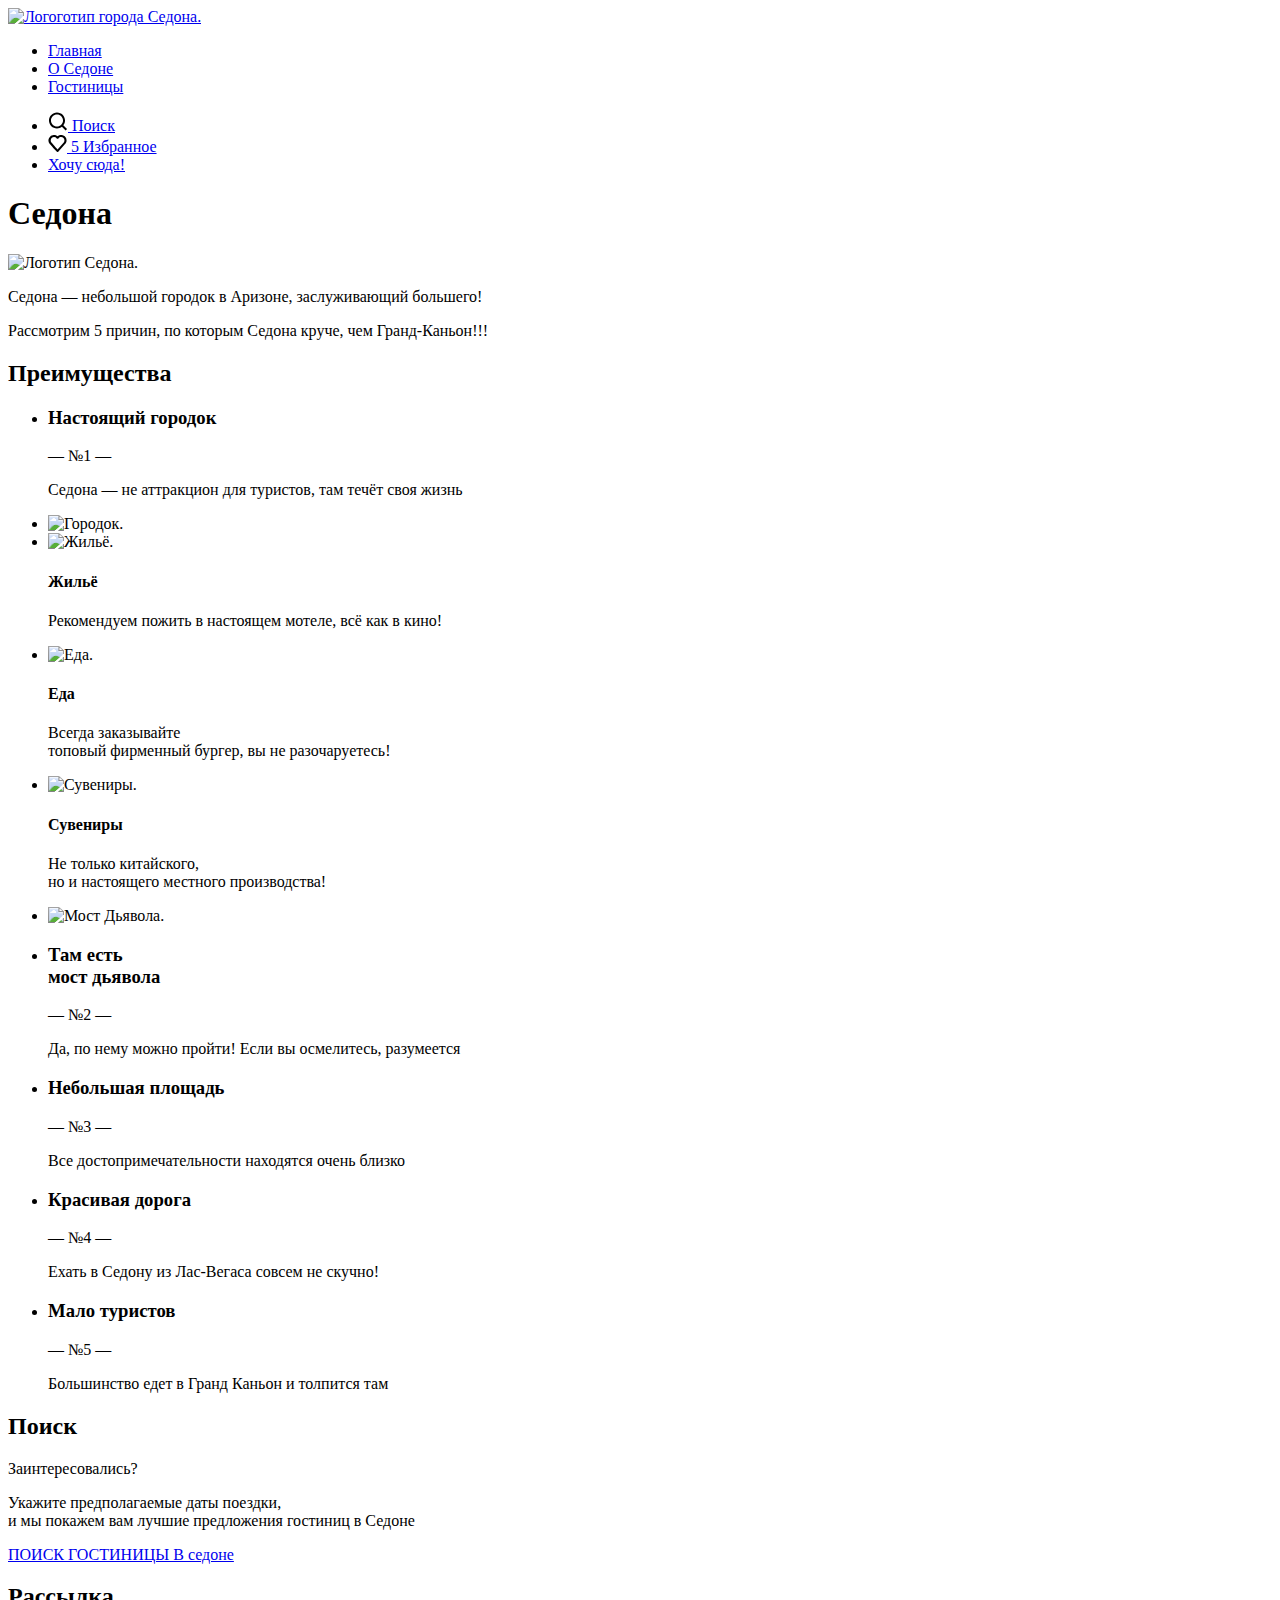
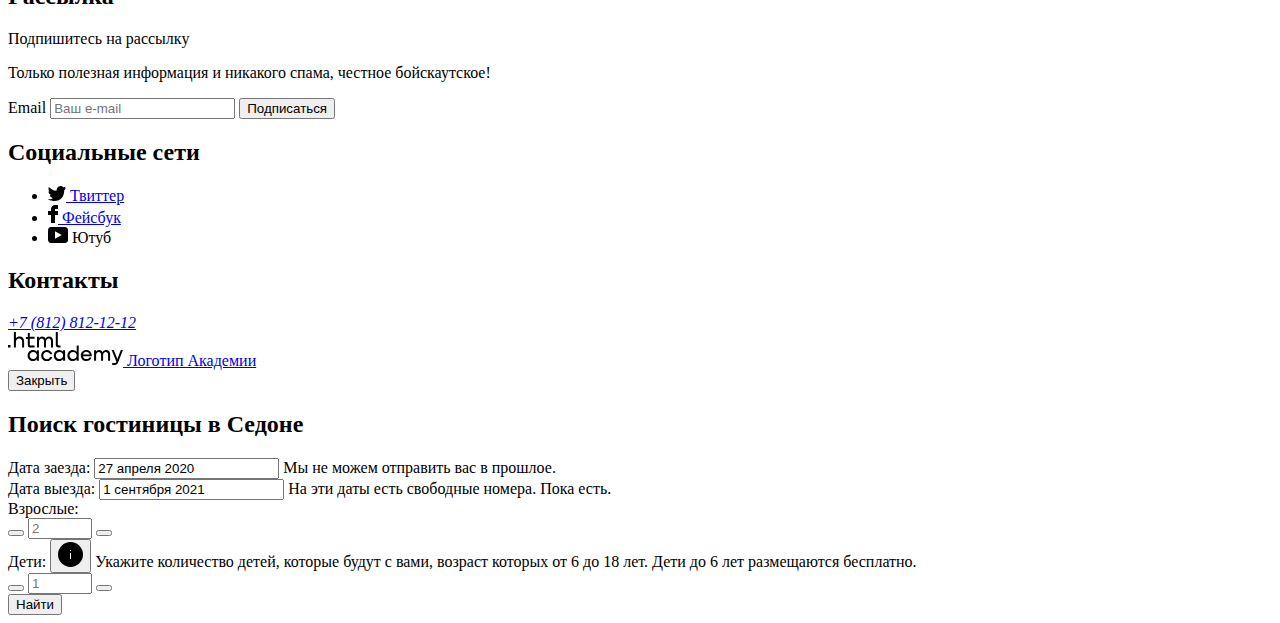
==== index.html @ cc694a75 "Update index.html" ====
<!DOCTYPE html>
<html lang="ru">
  <head>
    <meta charset="utf-8">
    <link rel="stylesheet" href="styles/style.css">
    <link rel="icon" type="image/png" sizes="32x32" href="images/favicon-32x32.png">
    <title>Седона</title>
  </head>
  <body>
    <!--  HEADER  -->
    <header class="page-header">
      <div class="header-top">
        <a class="header-top-link" href="index.html">
          <img class="header-top-link-logo" src="images/logo.svg" width="139" height="70" role="img" alt="Логоготип города Седона.">
        </a>
        <nav class="navigation">
          <ul class="navigation-list">
            <li class="navigation-item">
              <a class="navigation-link navigation-link-current" href="index.html">Главная</a>
            </li>
            <li class="navigation-item">
              <a class="navigation-link" href="#">О Седоне</a>
            </li>
            <li class="navigation-item">
              <a class="navigation-link" href="catalog.html"> Гостиницы</a>
            </li>
          </ul>
          <ul class="navigation-list navigation-user">
            <li class="navigation-item">
              <a class="navigation-link" href="#">
                <svg class="navigation-icon" aria-hidden="true" focusable="false" width="20" height="19" viewBox="0 0 20 19" role="img" aria-label="Поиск" xmlns="http://www.w3.org/2000/svg">
                  <path fill-rule="evenodd" clip-rule="evenodd" d="M19.0257 17.05L15.3152 13.35C16.318 12.05 17.02 10.35 17.02 8.44995C17.02 4.04995 13.4098 0.449951 8.99732 0.449951C4.58483 0.449951 0.974609 4.14995 0.974609 8.54995C0.974609 12.95 4.58483 16.55 8.99732 16.55C10.8024 16.55 12.5072 15.95 13.9112 14.85L17.6217 18.55L19.0257 17.05ZM8.99732 14.55C5.68795 14.55 2.98029 11.85 2.98029 8.54995C2.98029 5.24995 5.68795 2.54995 8.99732 2.54995C12.3067 2.54995 15.0143 5.24995 15.0143 8.54995C15.0143 11.85 12.3067 14.55 8.99732 14.55Z" />
                  </svg>
                <span class="visually-hidden">Поиск</span>
              </a>
            </li>
            <li class="navigation-item">
              <a class="navigation-link " href="#">
                <svg class=" navigation-icon" aria-hidden="true" focusable="false" width="19" height="17" viewBox="0 0 19 17" role="img" aria-label="Избранное" xmlns="http://www.w3.org/2000/svg">
                  <path  fill-rule="evenodd" clip-rule="evenodd" d="M9.44 17c-.3 0-.6-.1-.8-.4-5.41-6.1-6.72-7.5-7.02-7.9A5.4 5.4 0 0 1 6.03 0c1.3 0 2.51.5 3.51 1.3a5.47 5.47 0 0 1 9.03 4.1c0 1.3-.5 2.5-1.3 3.4l-7.02 7.9c-.2.2-.4.3-.8.3ZM3.43 7.5c.3.4 3.5 4 6.11 6.9l6.22-7c.5-.5.7-1.2.7-2 0-1.8-1.5-3.3-3.3-3.3-1 0-2.01.5-2.71 1.3-.3.3-.6.4-.9.4-.3 0-.6-.2-.8-.4a3.7 3.7 0 0 0-2.72-1.3c-1.8 0-3.3 1.5-3.3 3.3-.1.9.3 1.6.7 2.1-.1 0-.1 0 0 0Z" />
                </svg>
                  <span class="navigation-icon-number">5</span>
                  <span class="visually-hidden">Избранное</span>
              </a>
            </li>
            <li class="navigation-item-button">
              <a class="button navigation-link-button" href="#">Хочу сюда!</a>
            </li>
          </ul>
        </nav>
      </div>
      <div class="header-bottom"> 
        <div class="header-bottom-logo-container">
          <h1 class="visually-hidden">Седона</h1>
          <img class="header-bottom-logo" src="images/welcome.svg" width="458" height="352" alt="Логотип Седона.">
        </div>
        <div class="header-bottom-text">
          <p class="header-bottom-title">Седона — небольшой городок в Аризоне,
            заслуживающий большего!</p>
          <p class="header-bottom-subtitle">Рассмотрим 5 причин, по которым Седона круче, чем Гранд-Каньон!!!</p>
        </div>
      </div>
      </header>
    <!--   MAIN  -->
    <main class="main-container main-index">
      <section class="advantages">
        <h2 class="visually-hidden">Преимущества</h2>
        <ul class="advantages-list">
          <li class="advantages-item">
            <h3 class="advantages-title">Настоящий городок</h3>
            <p class="advantages-subtitle">— №1 —</p>
            <p class="advantages-description">Седона — не аттракцион для туристов, там течёт 
              своя жизнь</p>
          </li>
          <li class="advantages-item">
            <img src="images/photo-1.jpg" width="800" height="384" alt="Городок.">
          </li>
          <li class="advantages-item">
            <img src="images/icon-1.svg" width="75" height="72" alt="Жильё.">
            <h4 class="advantages-title">Жильё</h4>
            <p class="advantages-description">Рекомендуем пожить 
              в настоящем мотеле, 
              всё как в кино!</p>
          </li>
          <li class="advantages-item">
            <img src="images/icon-2.svg" width="74" height="70" alt="Еда.">
            <h4 class="advantages-title">Еда</h4>
            <p class="advantages-description">Всегда заказывайте<br>
              топовый фирменный бургер, вы не разочаруетесь!</p>
          </li>
          <li class="advantages-item">
            <img src="images/icon-3.svg" width="64" height="76" alt="Сувениры.">
            <h4 class="advantages-title">Сувениры</h4>
            <p class="advantages-description">Не только китайского, <br>
              но и настоящего местного производства!</p>
          </li>
          <li class="advantages-item">
            <img src="images/photo-2.jpg" width="800" height="384" alt="Мост Дьявола.">
          </li>
          <li class="advantages-item">
            <h3 class="advantages-title">Там есть<br>
              мост дьявола</h3>
            <p class="advantages-subtitle">— №2 —</p>
            <p class="advantages-description">Да, по нему можно пройти! Если вы осмелитесь, разумеется</p>
          </li>
          <li class="advantages-item">
            <h3 class="advantages-title">Небольшая
              площадь</h3>
            <p class="advantages-subtitle">— №3 —</p>
            <p class="advantages-description">Все достопримечательности 
              находятся очень близко</p>
          </li>
          <li class="advantages-item">
            <h3 class="advantages-title">Красивая
              дорога</h3>
            <p class="advantages-subtitle">— №4 —</p>
            <p class="advantages-description">Ехать в Седону из Лас-Вегаса совсем не скучно!</p>
          </li>
          <li class="advantages-item">
            <h3 class="advantages-title">Мало
              туристов</h3>
            <p class="advantages-subtitle">— №5 —</p>
            <p class="advantages-description">Большинство едет в Гранд Каньон и толпится там</p>
          </li>
        </ul>
      </section>
      <section class="search">
        <h2 class="visually-hidden">Поиск</h2>
        <p class="search-title">Заинтересовались?</p>
        <p class="search-text">Укажите предполагаемые даты поездки,<br>
          и мы покажем вам лучшие предложения гостиниц в Седоне
          </p>
        <a class="button search-link" href="#">ПОИСК ГОСТИНИЦЫ В седоне</a>
      </section>
      <section class="newsletter">
        <h2 class="visually-hidden">Рассылка</h2>
        <p class="newsletter-title">Подпишитесь на рассылку</p>
        <p class="newsletter-text">Только полезная информация и никакого спама,
          честное бойскаутское!</p>
        <form class="newsletter-form" action="https://echo.htmlacademy.ru/" method="post"> 
          <label class="visually-hidden" for="newsletter-email">Email</label>
          <input class="newsletter-email" type="email" name="newsletter-email" id="newsletter-email" placeholder="Ваш e-mail" required>
          <button class="button newsletter-button" type="submit">Подписаться</button>
        </form>
      </section>
    </main>
    <footer class="page-footer">
      <div class="footer-social">
        <h2 class="visually-hidden">Социальные сети</h2>
        <ul class="footer-social-list">
          <li class="footer-social-item">
            <a class="footer-social-link " href="https://twitter.com/htmlacademy_ru">
              <svg class="social-icon" width="18" height="15" aria-hidden="true" focusable="false" viewBox="0 0 18 15" role="img" aria-label="Твиттер" xmlns="http://www.w3.org/2000/svg">
                <path d="M11.6.2c1.8-.5 3.2.3 3.8 1.2.7-.2 1.4-.5 2.1-.7 0 .9-.6 1.5-.9 1.8.7.1 1.4-.6 1.4-.6-.2 1-1.1 1.8-1.7 2C16.1 10.7 13 15.1 5.7 15h-.5c-.4 0-4.4-.5-5.2-1.9 2.4.2 4.1-.4 5-1.2-1-.3-2.9-.4-3.2-2.9.4.1.6.2 1.3.1C1.8 8.3.4 7.5.5 5.3c.3.3 1.1.5 1.4.5C1.1 5.6-.2 2.5.9.9c1.9 1.9 4 3.6 7.6 3.8C8.7 2.3 9.7.8 11.6.2Z" /></svg>
              <span class="visually-hidden">Твиттер</span>
            </a>
          </li>
          <li class="footer-social-item">
            <a class="footer-social-link" href="https://www.facebook.com/htmlacademy">
              <svg class="social-icon" width="10" height="18" aria-hidden="true" focusable="false" viewBox="0 0 10 18" role="img" aria-label="Фейсбук" xmlns="http://www.w3.org/2000/svg">
                <path  fill-rule="evenodd" clip-rule="evenodd" d="M7 0C4.8 0 3 1.8 3 4v2H0v4h3v8h4v-8h3V6H7V4h3V0H7Z" />
              </svg>
              <span class="visually-hidden">Фейсбук</span>
            </a>
          </li>
          <li class="footer-social-item">
            <a class="footer-social-link">
              <svg class="social-icon" width="20" height="16" aria-hidden="true" focusable="false" viewBox="0 0 20 16" role="img" aria-label="Ютуб" xmlns="http://www.w3.org/2000/svg">
                <path  fill-rule="evenodd" clip-rule="evenodd" d="M17 0H2.9C1.2 0 0 1.5 0 3.2v9.5C0 14.5 1.2 16 2.9 16h14.3c1.5 0 2.9-1.5 2.9-3.2V3.2C19.9 1.5 18.7 0 17 0ZM7 11.8V4.2L13.7 8 7 11.8Z" /></svg>
              <span class="visually-hidden">Ютуб</span>
            </a>
          </li>
        </ul>
      </div>
      <div class="footer-contacts">
        <h2 class="visually-hidden">Контакты</h2>
        <address class="footer-contacts-adress">
          <a class="footer-contacts-adress-phone" href="tel:+78128121212">+7 (812) 812-12-12</a>
        </address>
      </div>
      <a class="htmlacademy-link" href="https://htmlacademy.ru/">
        <svg class="htmlacademy-icon" width="115" height="34" aria-hidden="true" focusable="false" viewBox="0 0 115 34" role="img" aria-label="Логотип Академии" xmlns="http://www.w3.org/2000/svg">
          <path fill-rule="evenodd" clip-rule="evenodd" d="M0 12.9v2.6h2.5v-2.6H0ZM11.6 4.5c-1.6 0-2.8.7-3.6 1.7h-.1V0h-2v15.5h2v-5.3c0-2.1 1.3-3.6 3.3-3.6 1.8 0 2.9 1.4 2.9 3.2v5.7h2V9.4c.1-3-1.8-4.9-4.5-4.9ZM26.6 4.8h-4.8V1.1h-2v3.8h-1.9v2h1.9v6c0 1.7 1 2.7 2.7 2.7h4.1v-2h-3.7c-.7 0-1.1-.4-1.1-1.1V6.8h4.8v-2ZM41.1 4.6c-1.6 0-2.9.8-3.5 2.1h-.1c-.6-1.2-1.8-2.1-3.4-2.1-1.4 0-2.5.8-3.1 1.8h-.1V4.8H29v10.6h2V10c0-2 1-3.5 2.6-3.5 1.5 0 2.4 1 2.4 2.6v6.3h2V9.8c0-2.4 1.4-3.3 2.6-3.3 1.5 0 2.4 1 2.4 2.6v6.3h2V8.9c.1-2.5-1.4-4.3-3.9-4.3ZM47.8 12.7c0 1.7 1 2.7 2.8 2.7h2v-2h-1.7c-.7 0-1.1-.4-1.1-1.1V0h-2v12.7ZM28.9 19.7c-.9-1.1-2.2-1.8-3.9-1.8-3.1 0-5.4 2.3-5.4 5.6s2.3 5.6 5.4 5.6c1.8 0 3-.8 3.8-1.9h.1v1.6h2V18.2h-2v1.5Zm-3.6 7.4c-2.2 0-3.6-1.6-3.6-3.6s1.4-3.6 3.6-3.6 3.6 1.6 3.6 3.6c0 1.9-1.4 3.6-3.6 3.6ZM44.2 22c-.5-2.4-2.6-4.1-5.4-4.1a5.4 5.4 0 0 0-5.6 5.6c0 3.1 2.2 5.6 5.6 5.6 2.8 0 4.9-1.8 5.4-4.2h-2.1a3.4 3.4 0 0 1-3.3 2.3c-2.2 0-3.6-1.6-3.6-3.6s1.4-3.6 3.6-3.6c1.6 0 2.8 1 3.3 2.2h2.1V22ZM55.1 19.7c-.9-1.1-2.2-1.8-3.9-1.8-3.1 0-5.4 2.3-5.4 5.6s2.3 5.6 5.4 5.6c1.8 0 3-.8 3.8-1.9h.1v1.6h2V18.2h-2v1.5Zm-3.6 7.4c-2.2 0-3.6-1.6-3.6-3.6s1.4-3.6 3.6-3.6 3.6 1.6 3.6 3.6c0 1.9-1.5 3.6-3.6 3.6ZM68.7 19.8c-.9-1.1-2.2-1.9-3.9-1.9-3.1 0-5.4 2.3-5.4 5.6s2.2 5.6 5.4 5.6c1.7 0 3-.8 3.8-1.8h.1v1.5h2V13.4h-2v6.4Zm-3.6 7.3c-2.2 0-3.6-1.6-3.6-3.6s1.4-3.6 3.6-3.6 3.6 1.6 3.6 3.6c-.1 2-1.5 3.6-3.6 3.6ZM78.3 17.9c-3.3 0-5.5 2.5-5.5 5.6 0 3 2.1 5.6 5.5 5.6 2.5 0 4.5-1.3 5.2-3.6h-2.1c-.5 1-1.6 1.6-3 1.6-1.9 0-3.3-1.3-3.4-2.9h8.8c.2-3.6-2-6.3-5.5-6.3Zm0 1.9c1.7 0 3 1 3.3 2.6h-6.5c.3-1.5 1.5-2.6 3.2-2.6ZM98.2 17.9c-1.6 0-2.9.8-3.6 2h-.1c-.6-1.2-1.8-2-3.4-2-1.4 0-2.5.7-3.1 1.8v-1.5h-1.9v10.6h2v-5.4c0-2 1-3.4 2.6-3.5 1.5 0 2.4 1 2.4 2.6v6.3h2v-5.6c0-2.4 1.4-3.3 2.6-3.3 1.5 0 2.4 1 2.4 2.6v6.3h2v-6.5c.1-2.6-1.4-4.4-3.9-4.4ZM109.4 27l-3.6-8.9h-2.2l4.8 11.6c-.3.9-.7 1.2-1.7 1.2h-2.5v2h2.5c1.8 0 2.8-.8 3.5-2.6l4.7-12.2h-2.1l-3.4 8.9Z"/></svg>
          <span class="visually-hidden">Логотип Академии</span>
      </a>
    </footer>
    <div class="modal-container modal-container-close">
      <div class="modal modal-search">
        <button class="modal-close-button">
          <span class="visually-hidden">Закрыть</span>
        </button>
        <section class="modal-content">
          <h2 class="modal-title">Поиск гостиницы в Седоне</h2>
          <form class="search-form" action="https://echo.htmlacademy.ru/" method="post">
            <div class="field-group">
              <label class="day-in" for="day-in">Дата заезда:</label> 
              <input class="search-form-field" type="text" id="day-in" name="day-in" value="27 апреля 2020" required>
              <span class="field-calendar"></span>
              <span class="massage massage-error">Мы не можем отправить вас в прошлое.</span>
            </div>
            <div class="field-group">
              <label class="day-out" for="day-out">Дата выезда:</label> 
              <input class="search-form-field" type="text" id="day-out" name="day-out" value="1 сентября 2021" required>
              <span class="field-calendar"></span>   
              <span class="massage massage-success">На эти даты есть свободные номера. Пока есть.</span>
            </div>
            <div class="field-group">
              <label class="grown" for="grown">Взрослые:</label>
              <div class="button-number-grow">
                <button class="spin-button less" type="button"></button>
                <input class="search-form-field-number" type="number" id="grown" name="grown" placeholder="2" min="1" max="100" required>
                <button class="spin-button more" type="button"></button>
              </div>  
              <span class="child child-icon">
                <label class="child " for="child">Дети: </label>
                <span class="tooltip">
                  <button class="tooltip-toggle" type="button" aria-labelledby="tooltip-label">
                    <svg class="tooltip-icon" width="25" height="25" aria-hidden="true" focusable="false" viewBox="0 0 25 25" role="img" aria-label="Информация" xmlns="http://www.w3.org/2000/svg"><circle cx="12.5" cy="12.5" r="12.5"/><g clip-path="url(#a)"><path fill-rule="evenodd" clip-rule="evenodd"  d="M12 8h1v9h-1z"/><path fill-rule="evenodd" clip-rule="evenodd" d="M12 17h1v-6h-1v6ZM13 8h-1v1h1V8Z" fill="#fff"/></g><defs><clipPath id="a"><path  transform="translate(12 8)" d="M0 0h1v9H0z"/></clipPath></defs></svg>
                  </button>
                  <span class="tooltip-text" role="tooltip" id="tooltip-label">Укажите количество детей, которые будут с вами, возраст которых от 6 до 18 лет. Дети до 6 лет размещаются бесплатно.</span>
                </span>
              </span>
              <div class="button-number-child">
                <button class="spin-button less" type="button"></button>
                <input class="search-form-field-number" type="number" id="child" name="child" placeholder="1" min="0" max="100" required>
                <button class="spin-button more" type="button"></button>
              </div>
            </div>
            <button class="button search-form-button" type="submit">Найти</button>
          </form>
        </section>
      </div>                  
    </div>
  </body>
</html>
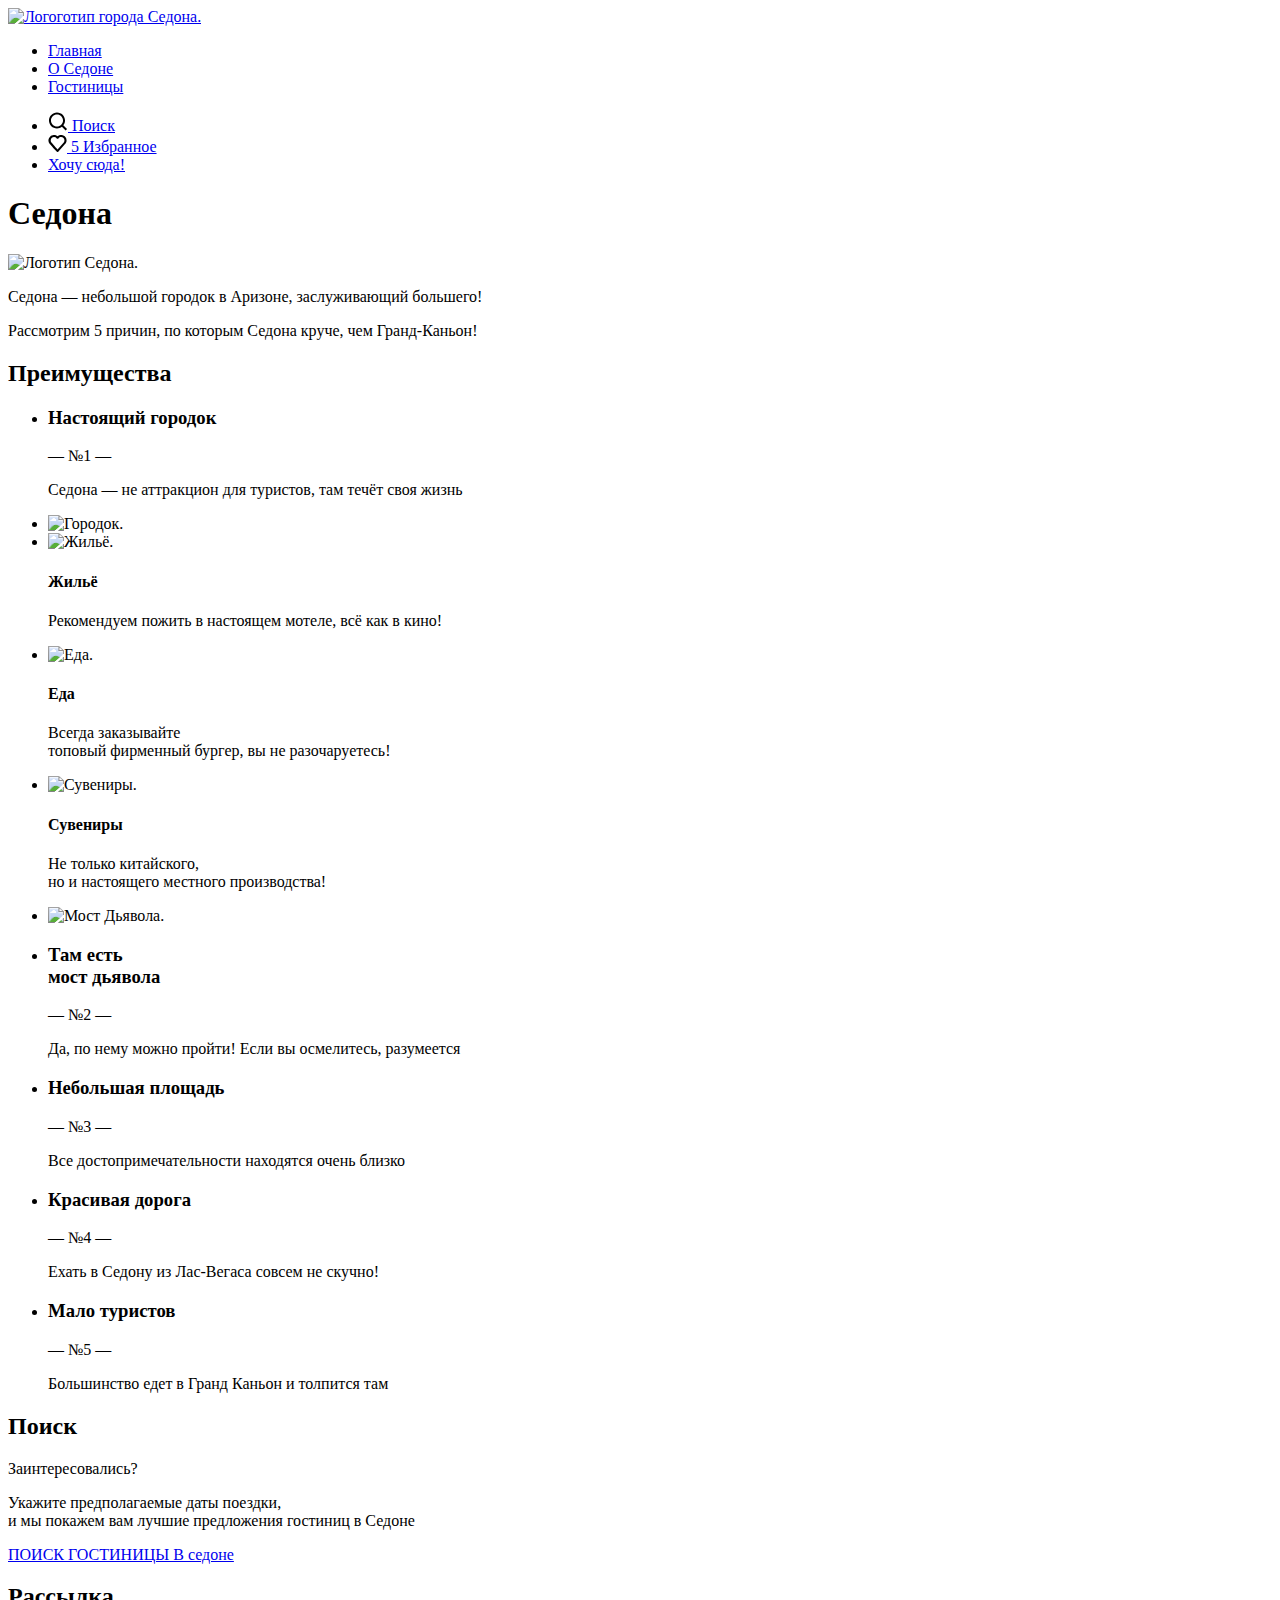
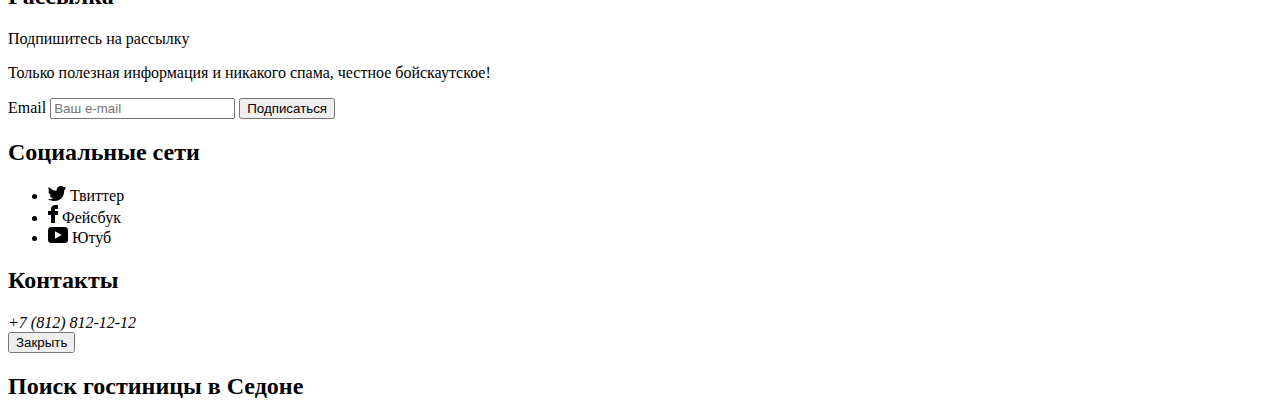
==== commit 9e8cf1f8: "done1" ====
--- a/index.html
+++ b/index.html
@@ -57,7 +57,7 @@
         <div class="header-bottom-text">
           <p class="header-bottom-title">Седона — небольшой городок в Аризоне,
             заслуживающий большего!</p>
-          <p class="header-bottom-subtitle">Рассмотрим 5 причин, по которым Седона круче, чем Гранд-Каньон!!!</p>
+          <p class="header-bottom-subtitle">Рассмотрим 5 причин, по которым Седона круче, чем Гранд-Каньон!</p>
         </div>
       </div>
       </header>
@@ -149,14 +149,14 @@
         <h2 class="visually-hidden">Социальные сети</h2>
         <ul class="footer-social-list">
           <li class="footer-social-item">
-            <a class="footer-social-link " href="https://twitter.com/htmlacademy_ru">
+            <a class="footer-social-link ">
               <svg class="social-icon" width="18" height="15" aria-hidden="true" focusable="false" viewBox="0 0 18 15" role="img" aria-label="Твиттер" xmlns="http://www.w3.org/2000/svg">
                 <path d="M11.6.2c1.8-.5 3.2.3 3.8 1.2.7-.2 1.4-.5 2.1-.7 0 .9-.6 1.5-.9 1.8.7.1 1.4-.6 1.4-.6-.2 1-1.1 1.8-1.7 2C16.1 10.7 13 15.1 5.7 15h-.5c-.4 0-4.4-.5-5.2-1.9 2.4.2 4.1-.4 5-1.2-1-.3-2.9-.4-3.2-2.9.4.1.6.2 1.3.1C1.8 8.3.4 7.5.5 5.3c.3.3 1.1.5 1.4.5C1.1 5.6-.2 2.5.9.9c1.9 1.9 4 3.6 7.6 3.8C8.7 2.3 9.7.8 11.6.2Z" /></svg>
               <span class="visually-hidden">Твиттер</span>
             </a>
           </li>
           <li class="footer-social-item">
-            <a class="footer-social-link" href="https://www.facebook.com/htmlacademy">
+            <a class="footer-social-link">
               <svg class="social-icon" width="10" height="18" aria-hidden="true" focusable="false" viewBox="0 0 10 18" role="img" aria-label="Фейсбук" xmlns="http://www.w3.org/2000/svg">
                 <path  fill-rule="evenodd" clip-rule="evenodd" d="M7 0C4.8 0 3 1.8 3 4v2H0v4h3v8h4v-8h3V6H7V4h3V0H7Z" />
               </svg>
@@ -175,14 +175,9 @@
       <div class="footer-contacts">
         <h2 class="visually-hidden">Контакты</h2>
         <address class="footer-contacts-adress">
-          <a class="footer-contacts-adress-phone" href="tel:+78128121212">+7 (812) 812-12-12</a>
+          <a class="footer-contacts-adress-phone">+7 (812) 812-12-12</a>
         </address>
       </div>
-      <a class="htmlacademy-link" href="https://htmlacademy.ru/">
-        <svg class="htmlacademy-icon" width="115" height="34" aria-hidden="true" focusable="false" viewBox="0 0 115 34" role="img" aria-label="Логотип Академии" xmlns="http://www.w3.org/2000/svg">
-          <path fill-rule="evenodd" clip-rule="evenodd" d="M0 12.9v2.6h2.5v-2.6H0ZM11.6 4.5c-1.6 0-2.8.7-3.6 1.7h-.1V0h-2v15.5h2v-5.3c0-2.1 1.3-3.6 3.3-3.6 1.8 0 2.9 1.4 2.9 3.2v5.7h2V9.4c.1-3-1.8-4.9-4.5-4.9ZM26.6 4.8h-4.8V1.1h-2v3.8h-1.9v2h1.9v6c0 1.7 1 2.7 2.7 2.7h4.1v-2h-3.7c-.7 0-1.1-.4-1.1-1.1V6.8h4.8v-2ZM41.1 4.6c-1.6 0-2.9.8-3.5 2.1h-.1c-.6-1.2-1.8-2.1-3.4-2.1-1.4 0-2.5.8-3.1 1.8h-.1V4.8H29v10.6h2V10c0-2 1-3.5 2.6-3.5 1.5 0 2.4 1 2.4 2.6v6.3h2V9.8c0-2.4 1.4-3.3 2.6-3.3 1.5 0 2.4 1 2.4 2.6v6.3h2V8.9c.1-2.5-1.4-4.3-3.9-4.3ZM47.8 12.7c0 1.7 1 2.7 2.8 2.7h2v-2h-1.7c-.7 0-1.1-.4-1.1-1.1V0h-2v12.7ZM28.9 19.7c-.9-1.1-2.2-1.8-3.9-1.8-3.1 0-5.4 2.3-5.4 5.6s2.3 5.6 5.4 5.6c1.8 0 3-.8 3.8-1.9h.1v1.6h2V18.2h-2v1.5Zm-3.6 7.4c-2.2 0-3.6-1.6-3.6-3.6s1.4-3.6 3.6-3.6 3.6 1.6 3.6 3.6c0 1.9-1.4 3.6-3.6 3.6ZM44.2 22c-.5-2.4-2.6-4.1-5.4-4.1a5.4 5.4 0 0 0-5.6 5.6c0 3.1 2.2 5.6 5.6 5.6 2.8 0 4.9-1.8 5.4-4.2h-2.1a3.4 3.4 0 0 1-3.3 2.3c-2.2 0-3.6-1.6-3.6-3.6s1.4-3.6 3.6-3.6c1.6 0 2.8 1 3.3 2.2h2.1V22ZM55.1 19.7c-.9-1.1-2.2-1.8-3.9-1.8-3.1 0-5.4 2.3-5.4 5.6s2.3 5.6 5.4 5.6c1.8 0 3-.8 3.8-1.9h.1v1.6h2V18.2h-2v1.5Zm-3.6 7.4c-2.2 0-3.6-1.6-3.6-3.6s1.4-3.6 3.6-3.6 3.6 1.6 3.6 3.6c0 1.9-1.5 3.6-3.6 3.6ZM68.7 19.8c-.9-1.1-2.2-1.9-3.9-1.9-3.1 0-5.4 2.3-5.4 5.6s2.2 5.6 5.4 5.6c1.7 0 3-.8 3.8-1.8h.1v1.5h2V13.4h-2v6.4Zm-3.6 7.3c-2.2 0-3.6-1.6-3.6-3.6s1.4-3.6 3.6-3.6 3.6 1.6 3.6 3.6c-.1 2-1.5 3.6-3.6 3.6ZM78.3 17.9c-3.3 0-5.5 2.5-5.5 5.6 0 3 2.1 5.6 5.5 5.6 2.5 0 4.5-1.3 5.2-3.6h-2.1c-.5 1-1.6 1.6-3 1.6-1.9 0-3.3-1.3-3.4-2.9h8.8c.2-3.6-2-6.3-5.5-6.3Zm0 1.9c1.7 0 3 1 3.3 2.6h-6.5c.3-1.5 1.5-2.6 3.2-2.6ZM98.2 17.9c-1.6 0-2.9.8-3.6 2h-.1c-.6-1.2-1.8-2-3.4-2-1.4 0-2.5.7-3.1 1.8v-1.5h-1.9v10.6h2v-5.4c0-2 1-3.4 2.6-3.5 1.5 0 2.4 1 2.4 2.6v6.3h2v-5.6c0-2.4 1.4-3.3 2.6-3.3 1.5 0 2.4 1 2.4 2.6v6.3h2v-6.5c.1-2.6-1.4-4.4-3.9-4.4ZM109.4 27l-3.6-8.9h-2.2l4.8 11.6c-.3.9-.7 1.2-1.7 1.2h-2.5v2h2.5c1.8 0 2.8-.8 3.5-2.6l4.7-12.2h-2.1l-3.4 8.9Z"/></svg>
-          <span class="visually-hidden">Логотип Академии</span>
-      </a>
     </footer>
     <div class="modal-container modal-container-close">
       <div class="modal modal-search">
@@ -191,43 +186,6 @@
         </button>
         <section class="modal-content">
           <h2 class="modal-title">Поиск гостиницы в Седоне</h2>
-          <form class="search-form" action="https://echo.htmlacademy.ru/" method="post">
-            <div class="field-group">
-              <label class="day-in" for="day-in">Дата заезда:</label> 
-              <input class="search-form-field" type="text" id="day-in" name="day-in" value="27 апреля 2020" required>
-              <span class="field-calendar"></span>
-              <span class="massage massage-error">Мы не можем отправить вас в прошлое.</span>
-            </div>
-            <div class="field-group">
-              <label class="day-out" for="day-out">Дата выезда:</label> 
-              <input class="search-form-field" type="text" id="day-out" name="day-out" value="1 сентября 2021" required>
-              <span class="field-calendar"></span>   
-              <span class="massage massage-success">На эти даты есть свободные номера. Пока есть.</span>
-            </div>
-            <div class="field-group">
-              <label class="grown" for="grown">Взрослые:</label>
-              <div class="button-number-grow">
-                <button class="spin-button less" type="button"></button>
-                <input class="search-form-field-number" type="number" id="grown" name="grown" placeholder="2" min="1" max="100" required>
-                <button class="spin-button more" type="button"></button>
-              </div>  
-              <span class="child child-icon">
-                <label class="child " for="child">Дети: </label>
-                <span class="tooltip">
-                  <button class="tooltip-toggle" type="button" aria-labelledby="tooltip-label">
-                    <svg class="tooltip-icon" width="25" height="25" aria-hidden="true" focusable="false" viewBox="0 0 25 25" role="img" aria-label="Информация" xmlns="http://www.w3.org/2000/svg"><circle cx="12.5" cy="12.5" r="12.5"/><g clip-path="url(#a)"><path fill-rule="evenodd" clip-rule="evenodd"  d="M12 8h1v9h-1z"/><path fill-rule="evenodd" clip-rule="evenodd" d="M12 17h1v-6h-1v6ZM13 8h-1v1h1V8Z" fill="#fff"/></g><defs><clipPath id="a"><path  transform="translate(12 8)" d="M0 0h1v9H0z"/></clipPath></defs></svg>
-                  </button>
-                  <span class="tooltip-text" role="tooltip" id="tooltip-label">Укажите количество детей, которые будут с вами, возраст которых от 6 до 18 лет. Дети до 6 лет размещаются бесплатно.</span>
-                </span>
-              </span>
-              <div class="button-number-child">
-                <button class="spin-button less" type="button"></button>
-                <input class="search-form-field-number" type="number" id="child" name="child" placeholder="1" min="0" max="100" required>
-                <button class="spin-button more" type="button"></button>
-              </div>
-            </div>
-            <button class="button search-form-button" type="submit">Найти</button>
-          </form>
         </section>
       </div>                  
     </div>
